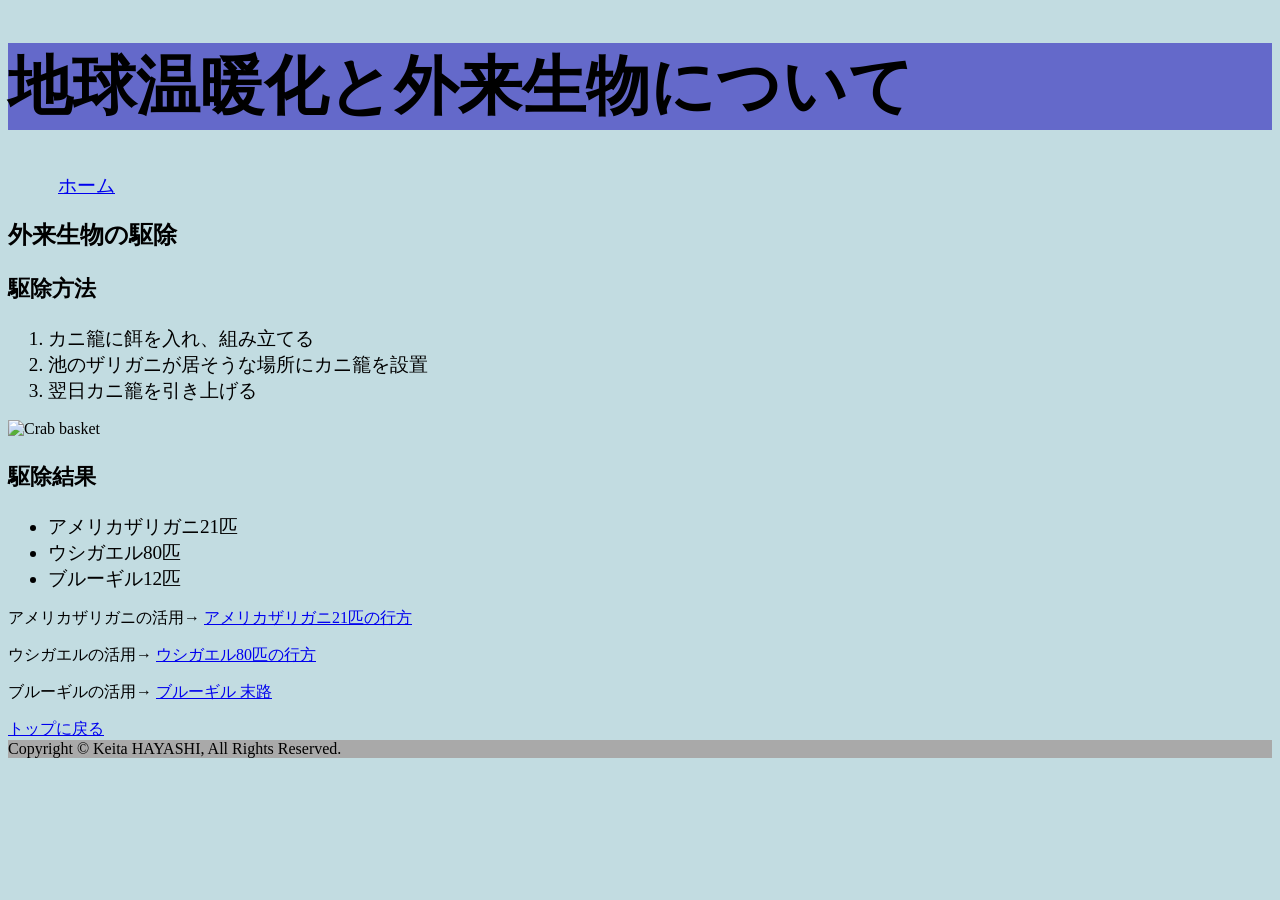
==== index.html @ 5b8315ca "最終課題のページ公開テスト" ====
<!DOCTYPE html>
<html lang="ja">
<head>
    <meta charset="UTF-8">
    <meta name="viewport" content="width=device-width, intital-scale=1.0">
    <meta name="author" content="keita HAYASHI">
    <meta name="keywords" content="html.css.javascript">
    <link rel="stylesheet" href="./css/main.css">

    <title>地球温暖化と外来生物について</title>
</head>
<body>
    <header id="top">
        <h1>地球温暖化と外来生物について</h1>
        <nav>
            <ul>
                <li><a href="../kadai1/index.html">ホーム</a></li>
            </ul>
        </nav>
    </header>

    <main>
        <h2>外来生物の駆除</h2>
        <section>
            <h3>駆除方法</h3>
                <ol>
                    <li>
                        カニ籠に餌を入れ、組み立てる
                    </li>
                    <li>
                        池のザリガニが居そうな場所にカニ籠を設置
                    </li>
                    <li>
                        翌日カニ籠を引き上げる
                    </li>
                </ol>
                <img src="../kadai1/img/Crabbasket.jpeg" alt="Crab basket" height="400" width="300">
        </section>

        <section>
            <h3>駆除結果</h3>
                <ul>
                    <li>アメリカザリガニ21匹</li>
                    <li>ウシガエル80匹</li>
                    <li>ブルーギル12匹</li>
                </ul>
            <p>
                アメリカザリガニの活用→
                <a href="../kadai1/amezari.html" target="_blank">アメリカザリガニ21匹の行方</a>
            </p>
            <p>
                ウシガエルの活用→
                <a href="../kadai1/ushimen.html" target="_blank">ウシガエル80匹の行方</a>
            </p>
            <p>
                ブルーギルの活用→
                <a href="../kadai1/img/bluegill.jpeg">ブルーギル 末路</a>
            </p>
        </section>

        <a href="#top">トップに戻る</a>
    </main>

    <footer>
        Copyright &copy; Keita HAYASHI, All Rights Reserved.
    </footer>
</body>
</html>
---- css/main.css ----
@charset "utl-8";

nav>ul {
    list-style: none;
}

nav>ul>li{
    display: inline;
    padding: 10px;
}

h1{
    background-color: rgb(100, 105, 202);
    font-size: 4em;
}

footer{
    background-color: darkgray;
}

a:hover{
    font-size: 1.2em;
}

h2{
    font-size: 1.5em;
}

body{
    background-color: rgba(99, 167, 180, 0.39);
}

li{
    font-size: 1.2em;
}

h3{
    font-size: 1.4em;
}

.ameinform{
    background-color: lightgreen;
}

table{
    background-color: white;
}

.amekousatu{
    font-size: 1.2em;
}

.ushiinform{
    background-color: lightgreen;
}

.ushikousatu{
    font-size: 1.2em;
}
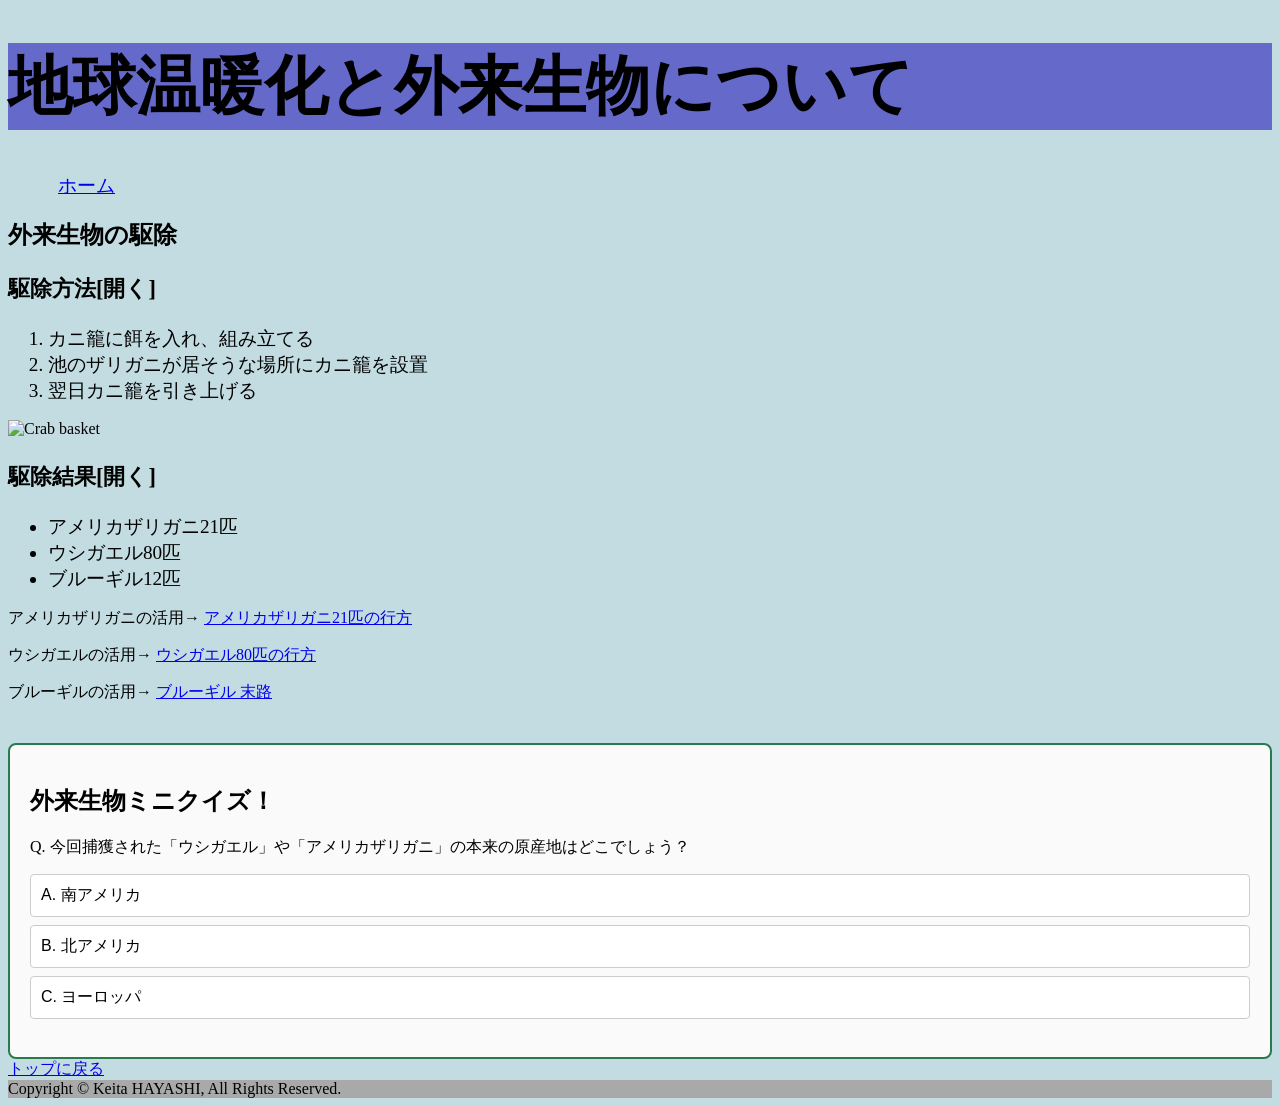
==== commit d7a981e4: "Add files via upload" ====
--- a/index.html
+++ b/index.html
@@ -9,6 +9,9 @@
 
     <title>地球温暖化と外来生物について</title>
 </head>
+<button id="backToTop" style="display: none; position: fixed; bottom: 20px; right: 20px; padding: 10px 15px;">↑ TOP</button>
+
+<script src="./js/main.js"></script>
 <body>
     <header id="top">
         <h1>地球温暖化と外来生物について</h1>
@@ -21,8 +24,8 @@
 
     <main>
         <h2>外来生物の駆除</h2>
-        <section>
-            <h3>駆除方法</h3>
+        <section class="accordion-item">
+            <h3 class="accrodion-header">駆除方法<span>[開く]</span></h3>
                 <ol>
                     <li>
                         カニ籠に餌を入れ、組み立てる
@@ -37,8 +40,8 @@
                 <img src="../kadai1/img/Crabbasket.jpeg" alt="Crab basket" height="400" width="300">
         </section>
 
-        <section>
-            <h3>駆除結果</h3>
+        <section class="accordion-item">
+            <h3 class="accrodion-header">駆除結果<span>[開く]</span></h3>
                 <ul>
                     <li>アメリカザリガニ21匹</li>
                     <li>ウシガエル80匹</li>
@@ -58,6 +61,19 @@
             </p>
         </section>
 
+        <section class="quiz-section">
+            <h2>外来生物ミニクイズ！</h2>
+            <div class="quiz-card">
+                <p class="quiz-question">Q. 今回捕獲された「ウシガエル」や「アメリカザリガニ」の本来の原産地はどこでしょう？</p>
+                <div class="quiz-options">
+                    <button class="quiz-btn" data-correct="false">A. 南アメリカ</button>
+                    <button class="quiz-btn" data-correct="true">B. 北アメリカ</button>
+                    <button class="quiz-btn" data-correct="false">C. ヨーロッパ</button>
+                </div>
+                <p id="quiz-result" class="quiz-result"></p>
+            </div>
+        </section>
+
         <a href="#top">トップに戻る</a>
     </main>
 
--- a/css/main.css
+++ b/css/main.css
@@ -56,4 +56,62 @@
 
 .ushikousatu{
     font-size: 1.2em;
+}
+
+.accordion-header {
+    background-color: #f0f4f8;
+    padding: 10px 15px;
+    cursor: pointer;
+    border-radius: 5px;
+    display: flex;
+    justify-content: space-between;
+    align-items: center;
+    user-select: none;
+}
+
+.accordion-header:hover {
+    background-color: #e0e8f0;
+}
+
+.accordion-content {
+    display: none;
+    padding: 15px;
+    border: 1px solid #f0f4f8;
+    border-radius: 0 0 5px 5px;
+}
+
+.accordion-content.is-open {
+    display: block; 
+}
+
+.quiz-section {
+    margin-top: 40px;
+    padding: 20px;
+    background-color: #fafafa;
+    border: 2px solid #2a7b4c;
+    border-radius: 8px;
+}
+
+.quiz-btn {
+    display: block;
+    width: 100%;
+    margin: 8px 0;
+    padding: 10px;
+    background-color: #ffffff;
+    border: 1px solid #ccc;
+    border-radius: 4px;
+    cursor: pointer;
+    text-align: left;
+    font-size: 16px;
+    transition: background-color 0.2s;
+}
+
+.quiz-btn:hover {
+    background-color: #eef9f2;
+}
+
+.quiz-result {
+    margin-top: 15px;
+    font-weight: bold;
+    font-size: 18px;
 }
